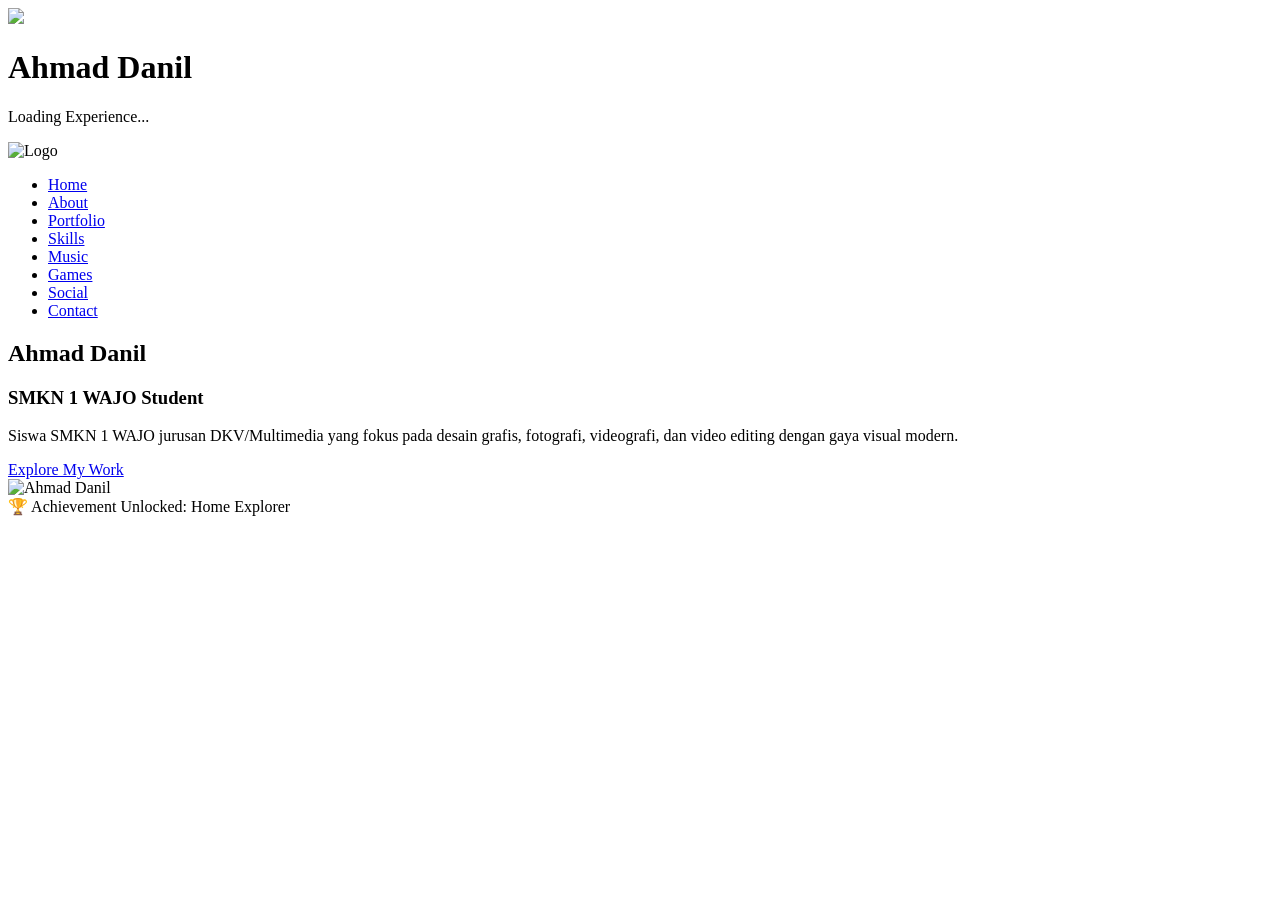
==== index.html @ 01dd035d "Add favicon link in index.html Added favicon link to the head section." ====
<!DOCTYPE html>
<html lang="id">
<head>
  <meta charset="UTF-8">
  <title>Ahmad Danil | Multimedia</title>
  <meta name="viewport" content="width=device-width, initial-scale=1.0">
  <link rel="stylesheet" href="style.css">
  <link rel="icon" type="image/x-icon" href="favicon.ico">
</head>
<body>

<div id="loader">

  <img src="motion1.gif" class="loader-logo">

  <h1>Ahmad Danil</h1>

  <p>Loading Experience...</p>
  <p id="quote"></p>

</div>

<div class="blob one"></div>
<div class="blob two"></div>

<nav>
  <div class="logo" id="secretLogo">
    <img src="motion1.gif" alt="Logo">
  </div>

  <ul>
    <li><a class="active" href="index.html">Home</a></li>
    <li><a href="about.html">About</a></li>
    <li><a href="portofolio.html">Portfolio</a></li>
    <li><a href="skills.html">Skills</a></li>
    <li><a href="music.html">Music</a></li>
    <li><a href="games.html">Games</a></li>
    <li><a href="social.html">Social</a></li>
    <li><a href="contact.html">Contact</a></li>
  </ul>
</nav>

<section class="hero">
  <div>
    <h1>Ahmad <span>Danil</span></h1>
    <h3>SMKN 1 WAJO Student</h3>
    <p>
      Siswa SMKN 1 WAJO jurusan DKV/Multimedia yang fokus pada desain grafis,
      fotografi, videografi, dan video editing dengan gaya visual modern.
    </p>
    <a href="portofolio.html" class="btn">Explore My Work</a>
  </div>

  <img src="profile.jpg" alt="Ahmad Danil">
</section>

<div id="achievement">
  🏆 Achievement Unlocked:
  Home Explorer
</div>

<script src="main.js"></script>
</body>
</html>
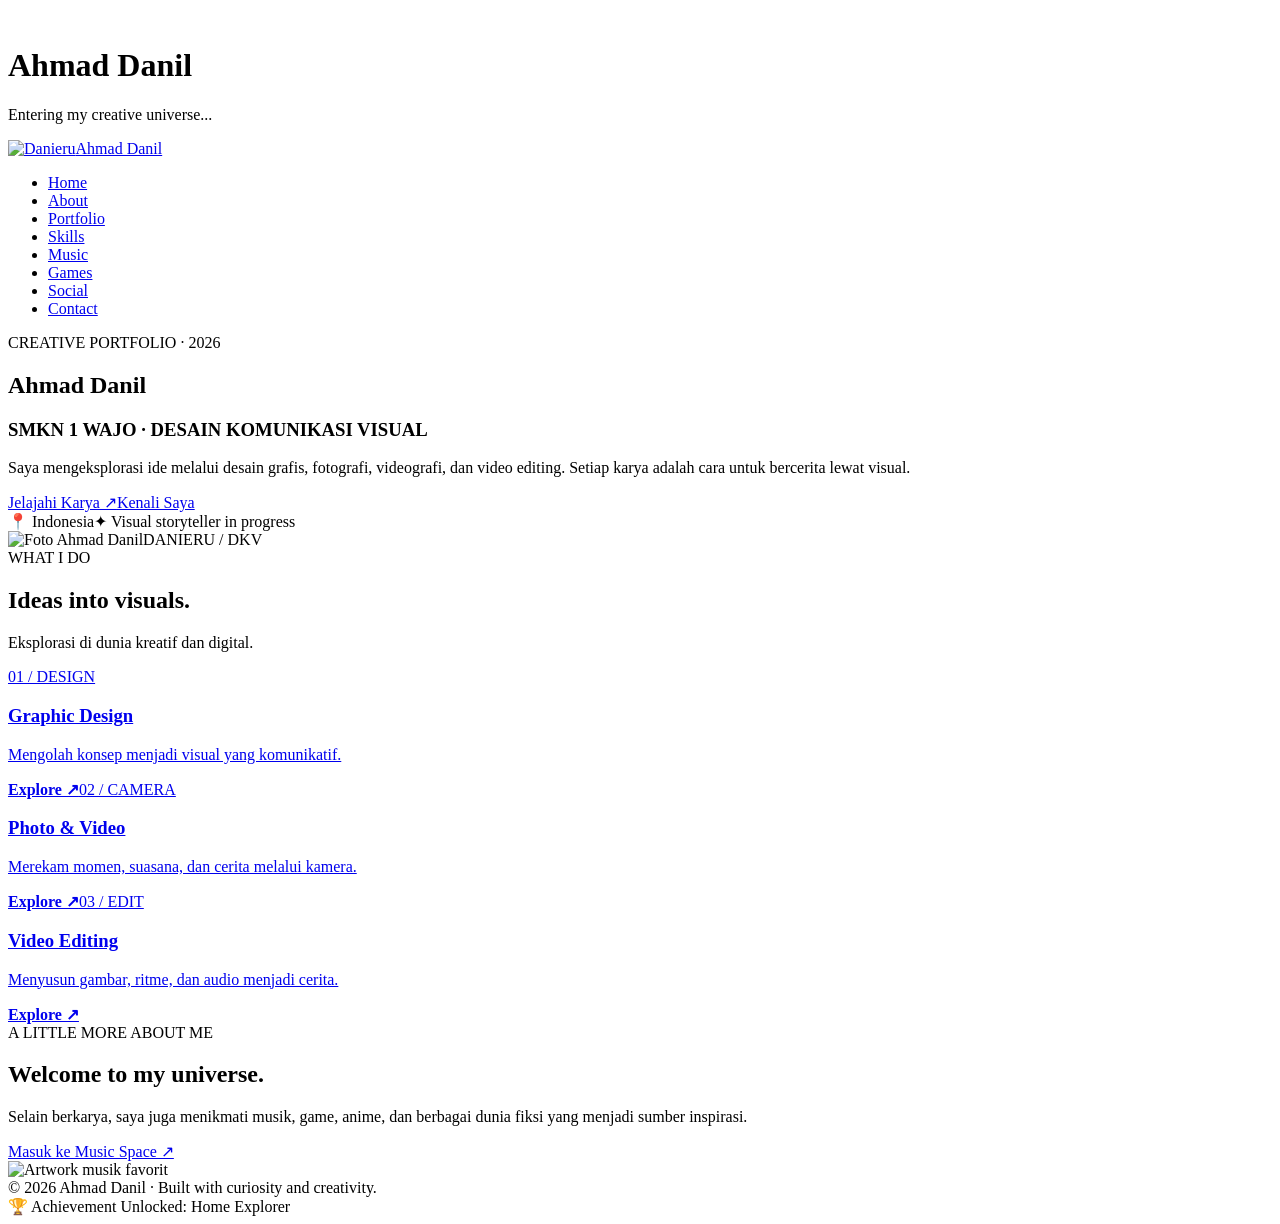
==== commit 22edfc0e: "Restore portfolio photos, playable music and five visual themes" ====
--- a/index.html
+++ b/index.html
@@ -1,64 +1 @@
-<!DOCTYPE html>
-<html lang="id">
-<head>
-  <meta charset="UTF-8">
-  <title>Ahmad Danil | Multimedia</title>
-  <meta name="viewport" content="width=device-width, initial-scale=1.0">
-  <link rel="stylesheet" href="style.css">
-  <link rel="icon" type="image/x-icon" href="favicon.ico">
-</head>
-<body>
-
-<div id="loader">
-
-  <img src="motion1.gif" class="loader-logo">
-
-  <h1>Ahmad Danil</h1>
-
-  <p>Loading Experience...</p>
-  <p id="quote"></p>
-
-</div>
-
-<div class="blob one"></div>
-<div class="blob two"></div>
-
-<nav>
-  <div class="logo" id="secretLogo">
-    <img src="motion1.gif" alt="Logo">
-  </div>
-
-  <ul>
-    <li><a class="active" href="index.html">Home</a></li>
-    <li><a href="about.html">About</a></li>
-    <li><a href="portofolio.html">Portfolio</a></li>
-    <li><a href="skills.html">Skills</a></li>
-    <li><a href="music.html">Music</a></li>
-    <li><a href="games.html">Games</a></li>
-    <li><a href="social.html">Social</a></li>
-    <li><a href="contact.html">Contact</a></li>
-  </ul>
-</nav>
-
-<section class="hero">
-  <div>
-    <h1>Ahmad <span>Danil</span></h1>
-    <h3>SMKN 1 WAJO Student</h3>
-    <p>
-      Siswa SMKN 1 WAJO jurusan DKV/Multimedia yang fokus pada desain grafis,
-      fotografi, videografi, dan video editing dengan gaya visual modern.
-    </p>
-    <a href="portofolio.html" class="btn">Explore My Work</a>
-  </div>
-
-  <img src="profile.jpg" alt="Ahmad Danil">
-</section>
-
-<div id="achievement">
-  🏆 Achievement Unlocked:
-  Home Explorer
-</div>
-
-<script src="main.js"></script>
-</body>
-</html>
+<!doctype html><html lang="id"><head><meta charset="utf-8"><meta name="viewport" content="width=device-width,initial-scale=1"><meta name="description" content="Portofolio Ahmad Danil — Desain Komunikasi Visual, fotografi, videografi, dan video editing."><title>Ahmad Danil — Creative Portfolio</title><link rel="stylesheet" href="style.css"><link rel="icon" href="favicon.ico"></head><body><div id="loader"><img class="loader-logo" src="motion1.gif" alt=""><h1>Ahmad Danil</h1><p>Entering my creative universe...</p><p id="quote"></p></div><div class="blob one"></div><div class="blob two"></div><nav><a class="logo" id="secretLogo" href="index.html"><img src="motion1.gif" alt="Danieru"><span>Ahmad Danil</span></a><ul><li><a class="active" href="index.html">Home</a></li><li><a href="about.html">About</a></li><li><a href="portofolio.html">Portfolio</a></li><li><a href="skills.html">Skills</a></li><li><a href="music.html">Music</a></li><li><a href="games.html">Games</a></li><li><a href="social.html">Social</a></li><li><a href="contact.html">Contact</a></li></ul></nav><main><section class="hero"><div class="hero-copy"><span class="eyebrow">CREATIVE PORTFOLIO · 2026</span><h1>Ahmad <span>Danil</span></h1><h3>SMKN 1 WAJO · DESAIN KOMUNIKASI VISUAL</h3><p>Saya mengeksplorasi ide melalui desain grafis, fotografi, videografi, dan video editing. Setiap karya adalah cara untuk bercerita lewat visual.</p><div class="hero-actions"><a href="portofolio.html" class="btn">Jelajahi Karya ↗</a><a href="about.html" class="btn btn-ghost">Kenali Saya</a></div><div class="hero-meta"><span>📍 Indonesia</span><span>✦ Visual storyteller in progress</span></div></div><div class="hero-portrait-wrap"><div class="portrait-orbit"></div><img class="hero-portrait" src="profile.jpg" data-fallback="WhatsApp%20Image%202026-09-15%20at%2008.27.59.jpeg" alt="Foto Ahmad Danil"><span class="portrait-tag">DANIERU / DKV</span></div></section><section class="home-highlights"><div class="section-heading"><span class="eyebrow">WHAT I DO</span><h2>Ideas into visuals.</h2><p>Eksplorasi di dunia kreatif dan digital.</p></div><div class="highlight-grid"><a class="highlight-card" href="portofolio.html"><span>01 / DESIGN</span><h3>Graphic Design</h3><p>Mengolah konsep menjadi visual yang komunikatif.</p><b>Explore ↗</b></a><a class="highlight-card" href="portofolio.html"><span>02 / CAMERA</span><h3>Photo & Video</h3><p>Merekam momen, suasana, dan cerita melalui kamera.</p><b>Explore ↗</b></a><a class="highlight-card" href="portofolio.html"><span>03 / EDIT</span><h3>Video Editing</h3><p>Menyusun gambar, ritme, dan audio menjadi cerita.</p><b>Explore ↗</b></a></div></section><section class="home-feature"><div><span class="eyebrow">A LITTLE MORE ABOUT ME</span><h2>Welcome to my universe.</h2><p>Selain berkarya, saya juga menikmati musik, game, anime, dan berbagai dunia fiksi yang menjadi sumber inspirasi.</p><a class="text-link" href="music.html">Masuk ke Music Space ↗</a></div><img src="cover1.png" alt="Artwork musik favorit"></section></main><footer>© 2026 Ahmad Danil · Built with curiosity and creativity.</footer><div id="achievement">🏆 Achievement Unlocked: Home Explorer</div><script src="main.js"></script></body></html>
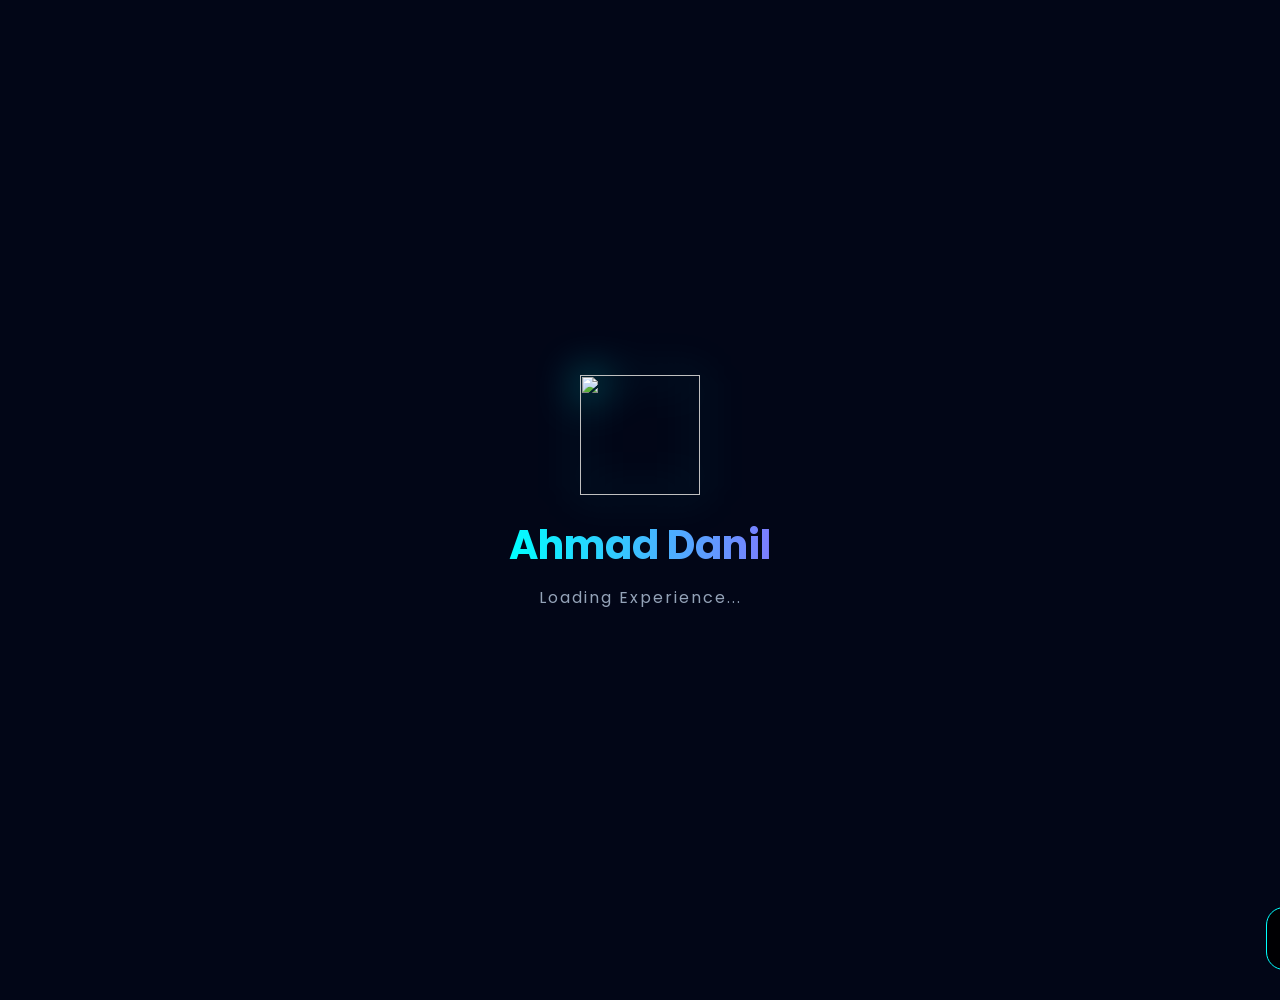
==== commit f6ed9442: "Restore original homepage before experimental redesign" ====
--- a/index.html
+++ b/index.html
@@ -1 +1,64 @@
-<!doctype html><html lang="id"><head><meta charset="utf-8"><meta name="viewport" content="width=device-width,initial-scale=1"><meta name="description" content="Portofolio Ahmad Danil — Desain Komunikasi Visual, fotografi, videografi, dan video editing."><title>Ahmad Danil — Creative Portfolio</title><link rel="stylesheet" href="style.css"><link rel="icon" href="favicon.ico"></head><body><div id="loader"><img class="loader-logo" src="motion1.gif" alt=""><h1>Ahmad Danil</h1><p>Entering my creative universe...</p><p id="quote"></p></div><div class="blob one"></div><div class="blob two"></div><nav><a class="logo" id="secretLogo" href="index.html"><img src="motion1.gif" alt="Danieru"><span>Ahmad Danil</span></a><ul><li><a class="active" href="index.html">Home</a></li><li><a href="about.html">About</a></li><li><a href="portofolio.html">Portfolio</a></li><li><a href="skills.html">Skills</a></li><li><a href="music.html">Music</a></li><li><a href="games.html">Games</a></li><li><a href="social.html">Social</a></li><li><a href="contact.html">Contact</a></li></ul></nav><main><section class="hero"><div class="hero-copy"><span class="eyebrow">CREATIVE PORTFOLIO · 2026</span><h1>Ahmad <span>Danil</span></h1><h3>SMKN 1 WAJO · DESAIN KOMUNIKASI VISUAL</h3><p>Saya mengeksplorasi ide melalui desain grafis, fotografi, videografi, dan video editing. Setiap karya adalah cara untuk bercerita lewat visual.</p><div class="hero-actions"><a href="portofolio.html" class="btn">Jelajahi Karya ↗</a><a href="about.html" class="btn btn-ghost">Kenali Saya</a></div><div class="hero-meta"><span>📍 Indonesia</span><span>✦ Visual storyteller in progress</span></div></div><div class="hero-portrait-wrap"><div class="portrait-orbit"></div><img class="hero-portrait" src="profile.jpg" data-fallback="WhatsApp%20Image%202026-09-15%20at%2008.27.59.jpeg" alt="Foto Ahmad Danil"><span class="portrait-tag">DANIERU / DKV</span></div></section><section class="home-highlights"><div class="section-heading"><span class="eyebrow">WHAT I DO</span><h2>Ideas into visuals.</h2><p>Eksplorasi di dunia kreatif dan digital.</p></div><div class="highlight-grid"><a class="highlight-card" href="portofolio.html"><span>01 / DESIGN</span><h3>Graphic Design</h3><p>Mengolah konsep menjadi visual yang komunikatif.</p><b>Explore ↗</b></a><a class="highlight-card" href="portofolio.html"><span>02 / CAMERA</span><h3>Photo & Video</h3><p>Merekam momen, suasana, dan cerita melalui kamera.</p><b>Explore ↗</b></a><a class="highlight-card" href="portofolio.html"><span>03 / EDIT</span><h3>Video Editing</h3><p>Menyusun gambar, ritme, dan audio menjadi cerita.</p><b>Explore ↗</b></a></div></section><section class="home-feature"><div><span class="eyebrow">A LITTLE MORE ABOUT ME</span><h2>Welcome to my universe.</h2><p>Selain berkarya, saya juga menikmati musik, game, anime, dan berbagai dunia fiksi yang menjadi sumber inspirasi.</p><a class="text-link" href="music.html">Masuk ke Music Space ↗</a></div><img src="cover1.png" alt="Artwork musik favorit"></section></main><footer>© 2026 Ahmad Danil · Built with curiosity and creativity.</footer><div id="achievement">🏆 Achievement Unlocked: Home Explorer</div><script src="main.js"></script></body></html>+<!DOCTYPE html>
+<html lang="id">
+<head>
+  <meta charset="UTF-8">
+  <title>Ahmad Danil | Multimedia</title>
+  <meta name="viewport" content="width=device-width, initial-scale=1.0">
+  <link rel="stylesheet" href="style.css">
+  <link rel="icon" type="image/x-icon" href="favicon.ico">
+</head>
+<body>
+
+<div id="loader">
+
+  <img src="motion1.gif" class="loader-logo">
+
+  <h1>Ahmad Danil</h1>
+
+  <p>Loading Experience...</p>
+  <p id="quote"></p>
+
+</div>
+
+<div class="blob one"></div>
+<div class="blob two"></div>
+
+<nav>
+  <div class="logo" id="secretLogo">
+    <img src="motion1.gif" alt="Logo">
+  </div>
+
+  <ul>
+    <li><a class="active" href="index.html">Home</a></li>
+    <li><a href="about.html">About</a></li>
+    <li><a href="portofolio.html">Portfolio</a></li>
+    <li><a href="skills.html">Skills</a></li>
+    <li><a href="music.html">Music</a></li>
+    <li><a href="games.html">Games</a></li>
+    <li><a href="social.html">Social</a></li>
+    <li><a href="contact.html">Contact</a></li>
+  </ul>
+</nav>
+
+<section class="hero">
+  <div>
+    <h1>Ahmad <span>Danil</span></h1>
+    <h3>SMKN 1 WAJO Student</h3>
+    <p>
+      Siswa SMKN 1 WAJO jurusan DKV/Multimedia yang fokus pada desain grafis,
+      fotografi, videografi, dan video editing dengan gaya visual modern.
+    </p>
+    <a href="portofolio.html" class="btn">Explore My Work</a>
+  </div>
+
+  <img src="profile.jpg" alt="Ahmad Danil">
+</section>
+
+<div id="achievement">
+  🏆 Achievement Unlocked:
+  Home Explorer
+</div>
+
+<script src="main.js"></script>
+</body>
+</html>
--- a/style.css
+++ b/style.css
@@ -0,0 +1,1495 @@
+@import url('https://fonts.googleapis.com/css2?family=Poppins:wght@300;400;600;700&display=swap');
+
+:root {
+  --blue: #38bdf8;
+  --purple: #818cf8;
+  --dark: #020617;
+  --glass: rgba(255,255,255,0.08);
+}
+
+* {
+  margin: 0;
+  padding: 0;
+  box-sizing: border-box;
+  font-family: 'Poppins', sans-serif;
+}
+
+body {
+  background: radial-gradient(circle at top, #0f172a, #020617 60%);
+  color: #e5e7eb;
+  overflow-x: hidden;
+}
+
+/* ===== BACKGROUND ANIMATED BLOBS ===== */
+.blob {
+  position: absolute;
+  width: 300px;
+  height: 300px;
+  background: linear-gradient(135deg, var(--blue), var(--purple));
+  filter: blur(120px);
+  opacity: 0.4;
+  animation: float 10s infinite alternate;
+}
+
+.blob.one { top: 10%; left: 5%; }
+.blob.two { bottom: 10%; right: 5%; animation-delay: 3s; }
+
+@keyframes float {
+  from { transform: translateY(0); }
+  to { transform: translateY(-60px); }
+}
+
+/* ===== NAVBAR ===== */
+nav {
+  position: fixed;
+  width: 100%;
+  top: 0;
+  backdrop-filter: blur(12px);
+  background: rgba(2,6,23,.7);
+  display: flex;
+  justify-content: space-between;
+  padding: 18px 70px;
+  z-index: 100;
+}
+
+.logo {
+  font-size: 1.6rem;
+  font-weight: 700;
+  background: linear-gradient(90deg, var(--blue), var(--purple));
+  -webkit-background-clip: text;
+  -webkit-text-fill-color: transparent;
+}
+
+nav ul {
+  list-style: none;
+  display: flex;
+  gap: 30px;
+}
+
+nav ul li a {
+  color: #e5e7eb;
+  text-decoration: none;
+  font-weight: 500;
+  position: relative;
+}
+
+nav ul li a::after {
+  content: "";
+  position: absolute;
+  left: 0;
+  bottom: -6px;
+  width: 0;
+  height: 2px;
+  background: var(--blue);
+  transition: .3s;
+}
+
+nav ul li a:hover::after {
+  width: 100%;
+}
+
+/* ===== HERO ===== */
+.hero {
+  min-height: 100vh;
+  padding: 140px 80px;
+  display: grid;
+  grid-template-columns: 1.2fr 1fr;
+  align-items: center;
+}
+
+.hero h1 {
+  font-size: 3.8rem;
+}
+
+.hero span {
+  background: linear-gradient(90deg, var(--blue), var(--purple));
+  -webkit-background-clip: text;
+  -webkit-text-fill-color: transparent;
+}
+
+.hero p {
+  margin: 20px 0;
+  line-height: 1.9;
+  max-width: 520px;
+}
+
+.btn {
+  display: inline-block;
+  padding: 14px 36px;
+  border-radius: 40px;
+  background: linear-gradient(90deg, var(--blue), var(--purple));
+  color: #020617;
+  font-weight: 600;
+  text-decoration: none;
+  transition: .3s;
+}
+
+.btn:hover {
+  transform: translateY(-5px) scale(1.03);
+  box-shadow: 0 20px 40px rgba(129,140,248,.4);
+}
+
+/* ===== PORTFOLIO CARD ===== */
+.grid {
+  display: grid;
+  grid-template-columns: repeat(auto-fit,minmax(260px,1fr));
+  gap: 30px;
+  padding: 80px;
+}
+
+.card {
+  position: relative;
+  height: 280px;
+  border-radius: 25px;
+  overflow: hidden;
+  background: #020617;
+  cursor: pointer;
+}
+
+.card::before {
+  content: "";
+  position: absolute;
+  inset: 0;
+  background: linear-gradient(180deg, transparent, rgba(2,6,23,.9));
+}
+
+.card h3 {
+  position: absolute;
+  bottom: 20px;
+  left: 20px;
+}
+
+.card:hover {
+  transform: translateY(-10px);
+}
+
+/* ===== SKILLS BAR ===== */
+.skill {
+  margin: 25px 80px;
+}
+
+.skill span {
+  display: flex;
+  justify-content: space-between;
+}
+
+.bar {
+  height: 10px;
+  background: #020617;
+  border-radius: 20px;
+  overflow: hidden;
+  margin-top: 8px;
+}
+
+.bar div {
+  height: 100%;
+  background: linear-gradient(90deg, var(--blue), var(--purple));
+  width: 0;
+  transition: width 1.5s ease;
+}
+/* ===== ABOUT ===== */
+.about-wrap {
+  padding: 60px 80px;
+  display: grid;
+  grid-template-columns: 1fr 1.2fr;
+  gap: 60px;
+  align-items: center;
+}
+
+.about-img img {
+  width: 360px;        /* ukuran FIX */
+  max-width: 100%;    /* biar aman di layar kecil */
+  height: auto;       /* PENTING: anti ke-cut */
+  object-fit: cover;
+  border-radius: 30px;
+  box-shadow: 0 25px 60px rgba(56,189,248,.35);
+  display: block;
+}
+
+.about-text h2 {
+  font-size: 2.4rem;
+}
+
+.about-text h4 {
+  color: #94a3b8;
+  margin-bottom: 20px;
+}
+
+.about-text p {
+  line-height: 1.9;
+  margin-bottom: 15px;
+}
+
+/* TIMELINE */
+.timeline {
+  padding: 60px 80px;
+}
+
+.timeline h2 {
+  margin-bottom: 30px;
+}
+
+.timeline-item {
+  background: rgba(255,255,255,.08);
+  padding: 25px;
+  border-radius: 20px;
+  margin-bottom: 20px;
+  border-left: 4px solid var(--blue);
+}
+
+.timeline-item span {
+  font-weight: 600;
+  color: var(--blue);
+}
+
+/* ===== CONTACT ===== */
+.contact-wrap {
+  padding: 60px 80px;
+  display: grid;
+  grid-template-columns: 1fr 1fr;
+  gap: 50px;
+}
+
+.contact-info {
+  display: grid;
+  gap: 20px;
+}
+
+.contact-card {
+  padding: 30px;
+  border-radius: 25px;
+  background: rgba(255,255,255,.08);
+  transition: .3s;
+}
+
+.contact-card:hover {
+  transform: translateY(-8px);
+  box-shadow: 0 20px 40px rgba(129,140,248,.3);
+}
+
+/* FORM */
+.contact-form {
+  background: rgba(255,255,255,.08);
+  padding: 40px;
+  border-radius: 30px;
+}
+
+.contact-form h3 {
+  margin-bottom: 20px;
+}
+
+.contact-form input,
+.contact-form textarea {
+  width: 100%;
+  padding: 14px;
+  margin-bottom: 15px;
+  border: none;
+  border-radius: 12px;
+  background: #020617;
+  color: #e5e7eb;
+}
+
+.contact-form button {
+  width: 100%;
+  padding: 14px;
+  border: none;
+  border-radius: 30px;
+  background: linear-gradient(90deg, var(--blue), var(--purple));
+  font-weight: 600;
+  cursor: pointer;
+}
+/* ===== SKILLS GRID ===== */
+.skill-grid {
+  padding: 60px 80px;
+  display: grid;
+  grid-template-columns: repeat(auto-fit, minmax(260px,1fr));
+  gap: 30px;
+}
+
+.skill-card {
+  background: rgba(255,255,255,.08);
+  border-radius: 25px;
+  padding: 30px;
+  transition: .4s;
+}
+
+.skill-card:hover {
+  transform: translateY(-10px);
+  box-shadow: 0 25px 50px rgba(129,140,248,.35);
+}
+
+.skill-card h3 {
+  margin-bottom: 8px;
+}
+
+.skill-card p {
+  font-size: .9rem;
+  color: #cbd5f5;
+  margin-bottom: 15px;
+}
+
+/* TOOLS */
+.tools {
+  padding: 40px 80px;
+}
+
+.tools h2 {
+  margin-bottom: 25px;
+}
+
+.tools-grid {
+  display: flex;
+  flex-wrap: wrap;
+  gap: 15px;
+}
+
+.tools-grid span {
+  padding: 10px 18px;
+  background: rgba(255,255,255,.08);
+  border-radius: 30px;
+  font-size: .9rem;
+  transition: .3s;
+}
+
+.tools-grid span:hover {
+  background: linear-gradient(90deg,var(--blue),var(--purple));
+  color: #020617;
+}
+
+/* STATS */
+.stats {
+  padding: 60px 80px 100px;
+  display: grid;
+  grid-template-columns: repeat(auto-fit,minmax(200px,1fr));
+  gap: 30px;
+}
+
+.stat {
+  text-align: center;
+  background: rgba(255,255,255,.08);
+  border-radius: 25px;
+  padding: 40px 20px;
+}
+
+.stat h1 {
+  font-size: 3rem;
+  background: linear-gradient(90deg,var(--blue),var(--purple));
+  -webkit-background-clip: text;
+  -webkit-text-fill-color: transparent;
+}
+/* ===== PORTFOLIO FILTER ===== */
+.portfolio-filter {
+  padding: 20px 80px 50px;
+  display: flex;
+  gap: 15px;
+  flex-wrap: wrap;
+}
+
+.filter-btn {
+  padding: 10px 22px;
+  border-radius: 30px;
+  border: none;
+  background: rgba(255,255,255,.08);
+  color: #e5e7eb;
+  cursor: pointer;
+  transition: .3s;
+}
+
+.filter-btn.active,
+.filter-btn:hover {
+  background: linear-gradient(90deg,var(--blue),var(--purple));
+  color: #020617;
+  font-weight: 600;
+}
+
+/* ===== PORTFOLIO GRID ===== */
+.portfolio-grid {
+  padding: 0 80px 100px;
+  display: grid;
+  grid-template-columns: repeat(auto-fit,minmax(280px,1fr));
+  gap: 30px;
+}
+
+.portfolio-item {
+  position: relative;
+  height: 280px;
+  border-radius: 25px;
+  background: linear-gradient(135deg,#020617,#0f172a);
+  background-size: contain;      /* ⬅️ ini yang penting */
+  background-position: center;
+  background-repeat: no-repeat;
+  overflow: hidden;
+  cursor: pointer;
+  transform: translateY(30px);
+  opacity: 0;
+  transition: .6s;
+}
+
+/* Fake thumbnail */
+.portfolio-item::before {
+  content: "";
+  position: absolute;
+  inset: 0;
+  background: linear-gradient(135deg,rgba(56,189,248,.25),rgba(129,140,248,.15));
+}
+
+/* Overlay */
+.overlay {
+  position: absolute;
+  inset: 0;
+  background: linear-gradient(180deg,transparent,rgba(2,6,23,.95));
+  display: flex;
+  flex-direction: column;
+  justify-content: flex-end;
+  padding: 25px;
+  opacity: 0;
+  transition: .4s;
+}
+
+.portfolio-item:hover .overlay {
+  opacity: 1;
+}
+
+.portfolio-item:hover {
+  transform: translateY(-12px) scale(1.02);
+  box-shadow: 0 30px 60px rgba(129,140,248,.35);
+}
+
+/* Show animation */
+.portfolio-item.show {
+  opacity: 1;
+  transform: translateY(0);
+}
+/* ===== PERSONAL INFO ===== */
+.personal-info {
+  padding: 80px;
+}
+
+.personal-info h2 {
+  margin-bottom: 30px;
+  font-size: 2.2rem;
+}
+
+.info-grid {
+  display: grid;
+  grid-template-columns: repeat(auto-fit, minmax(220px, 1fr));
+  gap: 25px;
+}
+
+.info-item {
+  background: rgba(255,255,255,.08);
+  border-radius: 20px;
+  padding: 25px;
+  transition: .4s;
+  backdrop-filter: blur(10px);
+}
+
+.info-item:hover {
+  transform: translateY(-8px);
+  box-shadow: 0 20px 40px rgba(129,140,248,.35);
+}
+
+.info-item span {
+  display: block;
+  font-size: .75rem;
+  letter-spacing: 1px;
+  color: #93c5fd;
+  margin-bottom: 8px;
+}
+
+.info-item p {
+  font-size: 1rem;
+  font-weight: 500;
+}
+/* ===============================
+   HERO IMAGE FIX (HOME)
+================================ */
+.hero img {
+  width: 320px;      /* ukuran foto */
+  max-width: 100%;
+  height: auto;      /* ANTI KE CUT */
+  object-fit: cover;
+  display: block;
+}
+/* =========================================
+   INTERACTIVE HOME + ABOUT (ONE BLOCK)
+========================================= */
+
+/* HERO IMAGE */
+.hero img {
+  width: 320px;
+  max-width: 100%;
+  border-radius: 22px;
+  animation: float 6s ease-in-out infinite;
+  transition: 0.4s;
+  box-shadow: 0 30px 70px rgba(0,255,255,0.35);
+}
+
+.hero img:hover {
+  transform: scale(1.05) rotate(1deg);
+  box-shadow: 0 40px 90px rgba(0,255,255,0.55);
+}
+
+/* FLOATING */
+@keyframes float {
+  0% { transform: translateY(0); }
+  50% { transform: translateY(-18px); }
+  100% { transform: translateY(0); }
+}
+
+/* HERO TEXT GLOW */
+.hero h1 span {
+  background: linear-gradient(90deg,#00ffff,#7c7cff);
+  -webkit-background-clip: text;
+  -webkit-text-fill-color: transparent;
+  animation: glow 3s infinite alternate;
+}
+
+@keyframes glow {
+  from { text-shadow: 0 0 10px rgba(0,255,255,.3); }
+  to   { text-shadow: 0 0 30px rgba(0,255,255,.9); }
+}
+
+/* BUTTON SHINE */
+.btn {
+  position: relative;
+  overflow: hidden;
+}
+
+.btn::after {
+  content: "";
+  position: absolute;
+  inset: 0;
+  left: -100%;
+  background: linear-gradient(120deg,transparent,rgba(255,255,255,.5),transparent);
+  transition: .6s;
+}
+
+.btn:hover::after {
+  left: 100%;
+}
+
+/* ABOUT IMAGE */
+.about-img img {
+  width: 300px;
+  max-width: 100%;
+  border-radius: 22px;
+  transition: .4s;
+  box-shadow: 0 25px 60px rgba(0,0,0,.45);
+}
+
+.about-img img:hover {
+  transform: scale(1.05) rotate(-1deg);
+}
+
+/* ABOUT INFO CARD */
+.about-info {
+  display: grid;
+  grid-template-columns: repeat(auto-fit,minmax(160px,1fr));
+  gap: 15px;
+  margin-top: 30px;
+}
+
+.about-info div {
+  padding: 16px;
+  border-radius: 14px;
+  background: rgba(255,255,255,.08);
+  backdrop-filter: blur(10px);
+  transition: .35s;
+}
+
+.about-info div:hover {
+  background: rgba(0,255,255,.18);
+  transform: translateY(-6px);
+}
+
+.about-info span {
+  display: block;
+  font-size: 12px;
+  color: #00ffff;
+  margin-bottom: 4px;
+}
+
+/* SCROLL FADE */
+section,
+.about-img,
+.about-text {
+  opacity: 0;
+  transform: translateY(40px);
+  transition: .8s ease;
+}
+
+.show {
+  opacity: 1;
+  transform: translateY(0);
+}
+body {
+  padding-top: 100px;
+}
+.page-title {
+  padding: 140px 80px 60px;
+  text-align: center;
+}
+
+.page-title h1 {
+  font-size: 3rem;
+}
+
+.page-title p {
+  color: #94a3b8;
+}
+.logo img {
+  width: 42px;
+  height: 42px;
+  object-fit: cover;
+  border-radius: 30%;
+}
+nav {
+  padding: 8px 50px; 
+  min-height: auto;
+}
+nav {
+  display: flex;
+  align-items: center;
+}
+.portfolio-item {
+  position: relative;
+  height: 280px;
+  border-radius: 25px;
+  overflow: hidden;
+
+  /* BLUR BACKGROUND */
+  background-size: cover;
+  background-position: center;
+}
+
+/* layer blur */
+.portfolio-item::before {
+  content: "";
+  position: absolute;
+  inset: 0;
+  background: inherit; /* PAKE GAMBAR YANG SAMA */
+  background-size: cover;
+  background-position: center;
+  filter: blur(22px);
+  transform: scale(1.2);
+  opacity: .6;
+}
+.portfolio-item::after {
+  content: "";
+  position: absolute;
+  inset: 0;
+  background: inherit;
+  background-size: contain; 
+  background-position: center;
+  background-repeat: no-repeat;
+  z-index: 2;
+}
+.overlay {
+  position: absolute;
+  inset: 0;
+  z-index: 3;
+
+  display: flex;
+  flex-direction: column;
+  justify-content: flex-end;
+
+  padding: 25px;
+  background: linear-gradient(180deg, transparent, rgba(2,6,23,.95));
+  opacity: 0;
+  transition: .4s;
+}
+.music-grid,
+.game-grid,
+.social-grid {
+  padding: 80px;
+  display: grid;
+  grid-template-columns: repeat(auto-fit,minmax(250px,1fr));
+  gap: 30px;
+}
+
+.music-card,
+.game-card,
+.social-card {
+  position: relative;
+  overflow: hidden;
+  border-radius: 24px;
+  background: rgba(255,255,255,.08);
+  backdrop-filter: blur(10px);
+  transition: .4s;
+  text-decoration: none;
+  color: white;
+}
+
+.music-card:hover,
+.game-card:hover,
+.social-card:hover {
+  transform: translateY(-10px) scale(1.03);
+  box-shadow: 0 30px 60px rgba(0,255,255,.25);
+}
+
+.music-card img,
+.game-card img,
+.social-card img {
+  width: 100%;
+  height: 240px;
+  object-fit: cover;
+}
+
+.social-card {
+  padding: 25px;
+  text-align: center;
+}
+
+.social-card img {
+  width: 90px;
+  height: 90px;
+  object-fit: contain;
+}
+/* ===================================
+   MUSIC / GAME / SOCIAL
+=================================== */
+
+.music-grid,
+.game-grid,
+.social-grid {
+
+  padding: 80px;
+  display: grid;
+
+  grid-template-columns:
+  repeat(auto-fit,minmax(260px,1fr));
+
+  gap: 30px;
+}
+
+.music-card,
+.game-card,
+.social-card {
+
+  position: relative;
+  overflow: hidden;
+  border-radius: 24px;
+
+  background: rgba(255,255,255,.08);
+
+  backdrop-filter: blur(12px);
+
+  transition: .4s;
+}
+
+.music-card:hover,
+.game-card:hover,
+.social-card:hover {
+
+  transform: translateY(-10px) scale(1.03);
+
+  box-shadow:
+  0 30px 60px rgba(0,255,255,.25);
+}
+
+.music-card img,
+.game-card img {
+
+  width: 100%;
+  height: 260px;
+  object-fit: cover;
+}
+
+.social-card {
+
+  padding: 40px 20px;
+  text-align: center;
+  text-decoration: none;
+  color: white;
+}
+
+.social-card img {
+
+  width: 90px;
+  height: 90px;
+  object-fit: contain;
+  margin-bottom: 20px;
+}
+
+.spotify-section {
+
+  padding: 0 80px 100px;
+}
+
+.spotify-section h2 {
+
+  margin-bottom: 20px;
+}
+
+.overlay {
+
+  position: absolute;
+  inset: 0;
+
+  background:
+  linear-gradient(
+    180deg,
+    transparent,
+    rgba(2,6,23,.95)
+  );
+
+  display: flex;
+  flex-direction: column;
+  justify-content: flex-end;
+
+  padding: 25px;
+
+  transition: .4s;
+}
+
+.page-title {
+
+  padding: 150px 80px 60px;
+  text-align: center;
+}
+
+.page-title h1 {
+
+  font-size: 3rem;
+  margin-bottom: 10px;
+}
+
+.page-title p {
+
+  color: #94a3b8;
+}
+.music-grid{
+  display:grid;
+  grid-template-columns:
+  repeat(auto-fit,minmax(220px,1fr));
+
+  gap:25px;
+  padding:40px 80px;
+}
+
+.music-card{
+  position:relative;
+  aspect-ratio:1/1;
+  border-radius:24px;
+  overflow:hidden;
+  cursor:pointer;
+
+  transition:.4s;
+  background:#111827;
+}
+
+.music-card img{
+  width:100%;
+  height:100%;
+  object-fit:cover;
+  transition:.5s;
+}
+
+.music-overlay{
+  position:absolute;
+  inset:0;
+
+  background:linear-gradient(
+    to top,
+    rgba(0,0,0,.8),
+    transparent
+  );
+
+  display:flex;
+  flex-direction:column;
+  justify-content:flex-end;
+
+  padding:20px;
+}
+
+.music-card:hover{
+  transform:translateY(-10px);
+  box-shadow:0 25px 60px rgba(0,255,255,.25);
+}
+
+.music-card:hover img{
+  transform:scale(1.08);
+}
+/* =========================
+   GAMES
+========================= */
+
+.games-section {
+  padding: 40px 80px;
+}
+
+.games-section h2 {
+  margin-bottom: 25px;
+  font-size: 2rem;
+}
+
+.games-grid {
+  display: grid;
+  grid-template-columns: repeat(auto-fit,minmax(220px,1fr));
+  gap: 25px;
+}
+
+/* 1:1 CARD */
+.game-card {
+  position: relative;
+  aspect-ratio: 1 / 1;
+  border-radius: 25px;
+  overflow: hidden;
+  display: block;
+  background: #111827;
+  transition: .4s;
+  text-decoration: none;
+}
+
+.game-card img {
+  width: 100%;
+  height: 100%;
+  object-fit: cover;
+  transition: .5s;
+}
+
+/* OVERLAY */
+.game-overlay {
+  position: absolute;
+  inset: 0;
+  background: linear-gradient(
+    to top,
+    rgba(0,0,0,.9),
+    rgba(0,0,0,.1)
+  );
+
+  display: flex;
+  align-items: end;
+  padding: 20px;
+}
+
+.game-overlay h3 {
+  color: white;
+  font-size: 1.2rem;
+}
+
+/* HOVER */
+.game-card:hover {
+  transform: translateY(-10px);
+  box-shadow: 0 25px 60px rgba(0,255,255,.25);
+}
+
+.game-card:hover img {
+  transform: scale(1.08);
+}
+.hero {
+  display: grid;
+  grid-template-columns: 1fr 1fr;
+  align-items: center;
+}
+
+.hero img {
+  width: 360px;
+  justify-self: end;
+  margin-right: 120px;
+  border-radius: 28px;
+}
+
+/* ===== MUSIC TITLE CENTER ===== */
+
+.favorite-section h2,
+.spotify-section h2{
+
+  text-align:center;
+
+  font-size:2rem;
+
+  margin-bottom:35px;
+}
+
+/* GLOW LINE */
+.favorite-section h2::after,
+.spotify-section h2::after{
+
+  content:"";
+
+  display:block;
+
+  width:90px;
+  height:4px;
+
+  margin:12px auto 0;
+
+  border-radius:20px;
+
+  background:linear-gradient(
+    90deg,
+    #00ffff,
+    #7c7cff
+  );
+}
+
+html{
+  scroll-behavior:smooth;
+}
+
+/* ===== CUSTOM SCROLLBAR ===== */
+
+html{
+  scroll-behavior:smooth;
+}
+
+::-webkit-scrollbar{
+  width:12px;
+}
+
+::-webkit-scrollbar-track{
+  background:#020617;
+}
+
+::-webkit-scrollbar-thumb{
+
+  background:linear-gradient(
+    180deg,
+    #00ffff,
+    #7c7cff
+  );
+
+  border-radius:20px;
+
+  border:2px solid #020617;
+}
+
+::-webkit-scrollbar-thumb:hover{
+
+  background:linear-gradient(
+    180deg,
+    #38bdf8,
+    #818cf8
+  );
+}
+
+::-webkit-scrollbar-button{
+  display:block;
+  height:14px;
+  background:#111827;
+}
+
+/* =========================
+   LOADING SCREEN
+========================= */
+
+#loader{
+
+  position:fixed;
+  inset:0;
+
+  background:#020617;
+
+  display:flex;
+  flex-direction:column;
+  justify-content:center;
+  align-items:center;
+
+  z-index:999999;
+
+  transition:1s ease;
+}
+
+/* LOGO */
+.loader-logo{
+
+  width:120px;
+  height:120px;
+
+  object-fit:cover;
+
+  margin-bottom:20px;
+
+  filter:
+  drop-shadow(0 0 20px #00ffff);
+
+  animation:
+  floatLogo 3s ease-in-out infinite;
+}
+
+/* TITLE */
+#loader h1{
+
+  font-size:2.5rem;
+
+  background:linear-gradient(
+    90deg,
+    #00ffff,
+    #7c7cff
+  );
+
+  -webkit-background-clip:text;
+  -webkit-text-fill-color:transparent;
+
+  margin-bottom:10px;
+}
+
+/* TEXT */
+#loader p{
+
+  color:#94a3b8;
+
+  letter-spacing:2px;
+
+  animation:
+  pulse 2s infinite;
+}
+
+/* FLOAT */
+@keyframes floatLogo{
+
+  0%{
+    transform:translateY(0);
+  }
+
+  50%{
+    transform:translateY(-12px);
+  }
+
+  100%{
+    transform:translateY(0);
+  }
+}
+
+/* PULSE */
+@keyframes pulse{
+
+  0%{
+    opacity:.4;
+  }
+
+  50%{
+    opacity:1;
+  }
+
+  100%{
+    opacity:.4;
+  }
+}
+
+/* HIDE */
+.loader-hide{
+
+  opacity:0;
+  visibility:hidden;
+}
+
+/* =========================
+   PAGE TRANSITION
+========================= */
+
+body{
+
+  opacity:0;
+
+  transform:translateY(20px);
+
+  transition:
+  opacity .6s ease,
+  transform .6s ease;
+}
+
+/* PAGE READY */
+body.page-loaded{
+
+  opacity:1;
+
+  transform:translateY(0);
+}
+
+/* EXIT */
+body.fade-out{
+
+  opacity:0;
+
+  transform:translateY(20px);
+}
+
+/* =========================
+   CYBER MODE
+========================= */
+
+body.cyber-mode{
+
+  filter:
+  hue-rotate(120deg)
+  saturate(1.4);
+
+  transition:1s;
+}
+
+/* =========================
+   ACHIEVEMENT
+========================= */
+
+#achievement{
+
+  position:fixed;
+
+  bottom:30px;
+  right:30px;
+
+  background:
+  rgba(0,0,0,.85);
+
+  padding:18px 25px;
+
+  border-radius:18px;
+
+  border:
+  1px solid #00ffff;
+
+  color:white;
+
+  transform:
+  translateX(400px);
+
+  transition:.6s;
+
+  z-index:999999;
+}
+
+#achievement.show{
+
+  transform:
+  translateX(0);
+}
+
+/* =========================
+   MATRIX MODE
+========================= */
+
+body.matrix-mode{
+
+  filter:
+  hue-rotate(220deg)
+  brightness(.9);
+}
+
+/* SECRET PLAYER */
+
+#secret-player{
+
+  position:fixed;
+
+  bottom:30px;
+  left:30px;
+
+  width:320px;
+
+  opacity:0;
+  visibility:hidden;
+
+  transform:
+  translateY(30px);
+
+  transition:.5s;
+
+  z-index:999999;
+}
+
+#secret-player.show{
+
+  opacity:1;
+  visibility:visible;
+
+  transform:
+  translateY(0);
+}
+
+/* SECRET PLAYER */
+
+#secret-player{
+
+  position:fixed;
+
+  bottom:30px;
+  left:30px;
+
+  z-index:999999;
+
+  opacity:0;
+  visibility:hidden;
+
+  transform:translateY(20px);
+
+  transition:.4s;
+}
+
+#secret-player.show{
+
+  opacity:1;
+  visibility:visible;
+
+  transform:translateY(0);
+}
+
+/* PLAYER */
+
+#rickroll-player{
+
+  border:none;
+
+  border-radius:18px;
+
+  box-shadow:
+  0 20px 50px rgba(0,0,0,.45);
+}
+
+/* CLOSE */
+
+#close-player{
+
+  position:absolute;
+
+  top:-10px;
+  left:-10px;
+
+  width:28px;
+  height:28px;
+
+  border:none;
+
+  border-radius:50%;
+
+  cursor:pointer;
+
+  background:#ff4d4d;
+
+  color:white;
+
+  font-weight:bold;
+
+  z-index:2;
+}
+
+/* RANDOM QUOTE */
+
+#quote{
+
+  margin-top:15px;
+
+  color:#94a3b8;
+
+  font-size:.95rem;
+
+  letter-spacing:.5px;
+
+  opacity:.8;
+}
+
+/* =========================
+   MOBILE RESPONSIVE
+========================= */
+
+@media (max-width:768px){
+
+  /* NAVBAR */
+  nav{
+
+    padding:12px 20px;
+
+    flex-direction:column;
+
+    gap:15px;
+  }
+
+  nav ul{
+
+    gap:15px;
+
+    flex-wrap:wrap;
+
+    justify-content:center;
+  }
+
+  /* HERO */
+  .hero{
+
+    grid-template-columns:1fr;
+
+    text-align:center;
+
+    padding:140px 25px 80px;
+  }
+
+  .hero h1{
+
+    font-size:2.2rem;
+  }
+
+  .hero p{
+
+    margin:auto;
+  }
+
+  .hero img{
+
+    width:240px;
+
+    margin:auto;
+  }
+
+  /* ABOUT */
+  .about-wrap{
+
+    grid-template-columns:1fr;
+
+    padding:40px 25px;
+
+    text-align:center;
+  }
+
+  .about-img img{
+
+    margin:auto;
+  }
+
+  /* GRID */
+  .portfolio-grid,
+  .music-grid,
+  .games-grid,
+  .social-grid{
+
+    padding:20px;
+
+    grid-template-columns:1fr;
+  }
+
+  /* PAGE TITLE */
+  .page-title{
+
+    padding:140px 20px 40px;
+  }
+
+  .page-title h1{
+
+    font-size:2rem;
+  }
+
+  /* CONTACT */
+  .contact-wrap{
+
+    grid-template-columns:1fr;
+
+    padding:40px 20px;
+  }
+
+  /* SPOTIFY */
+  iframe{
+
+    width:100%;
+  }
+
+  /* SECRET PLAYER */
+  #secret-player{
+
+    left:50%;
+
+    transform:
+    translateX(-50%);
+  }
+
+}
